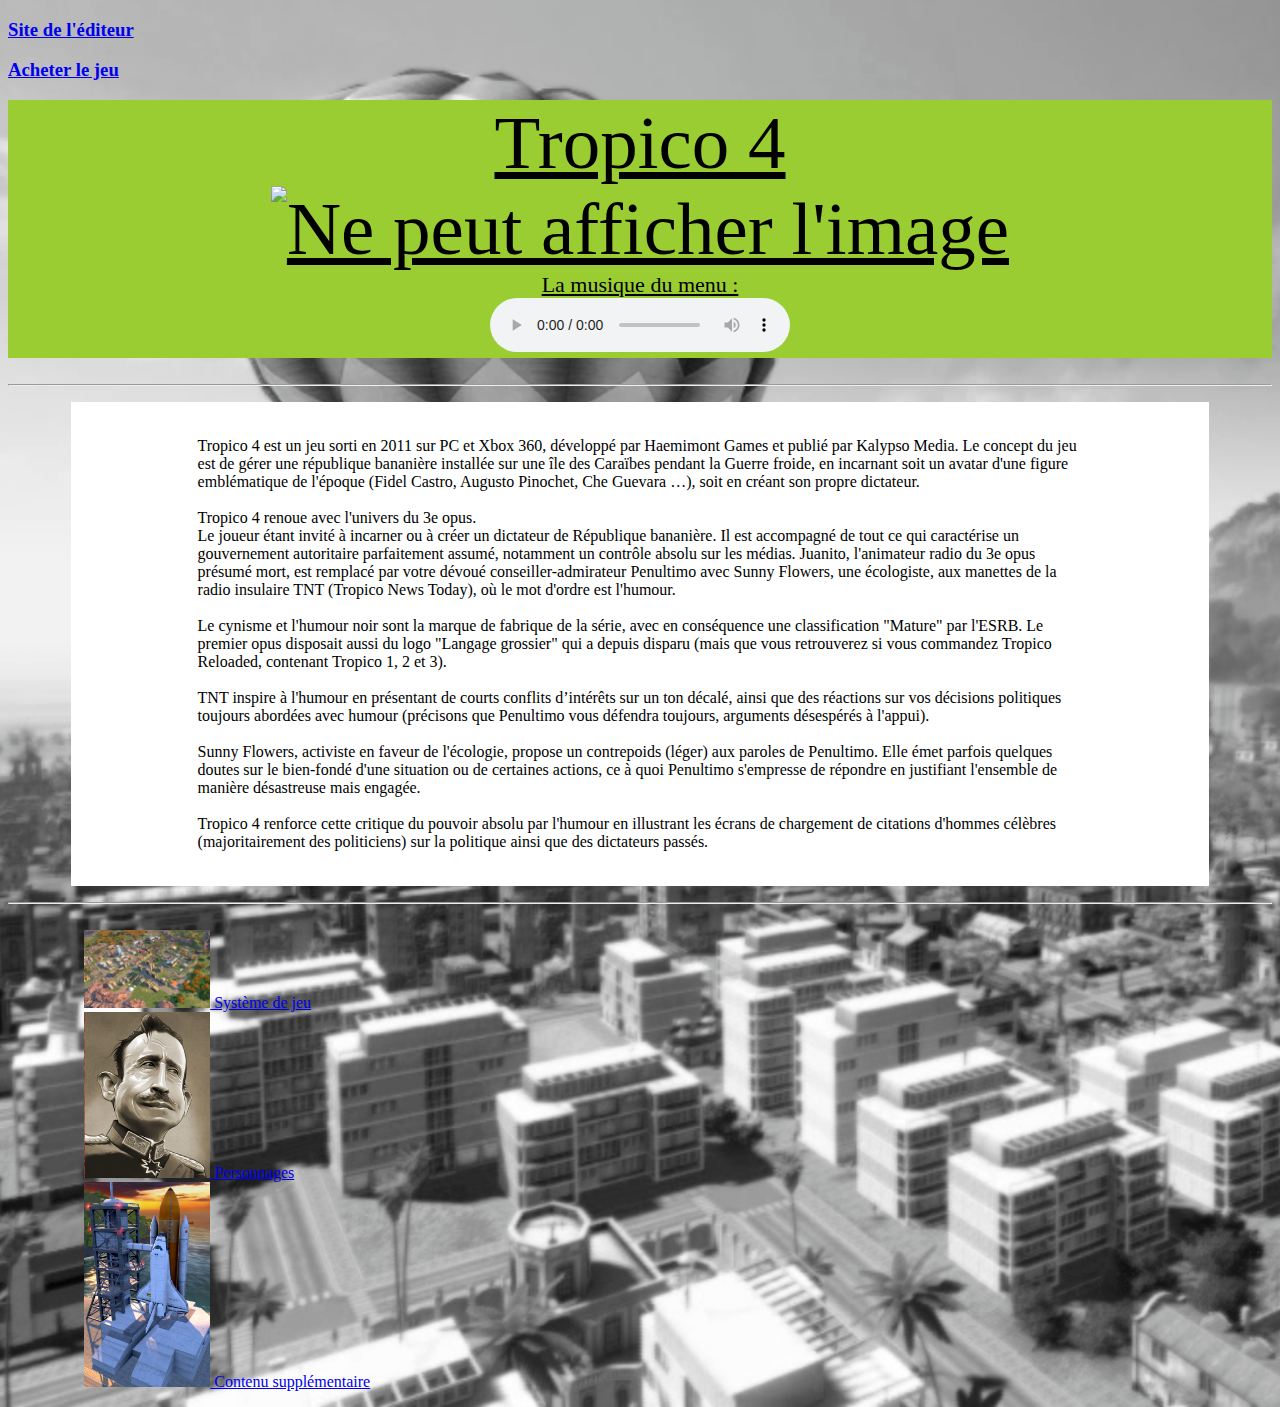
==== html/index.html @ d590d6da "Add files via upload" ====
<?xml version="1.0" encoding="utf-8"?>
<!DOCTYPE html PUBLIC "-//W3C//DTD XHTML 1.1//EN"
    "http://www.w3.org/TR/xhtml11/DTD/xhtml11.dtd">

<html xmlns="http://www.w3.org/1999/xhtml" xml:lang="fr">
<head>
    <meta http-equiv="Content-Type" content="application/xhtml+xml; charset=utf-8" />
    <title>Tropico 4</title>
	<link rel="stylesheet" type="text/css" href="../css/index.css"/>
 </head>
 <body >
 <h3><a href="http://www.kalypsomedia.com/">Site de l'&eacute;diteur</a></h3>
 
 <h3><a href="http://store.steampowered.com/app/57690/?l=french">Acheter le jeu</a></h3>
 <p>
	<div class="titresommaire">Tropico 4
	<br />
	<img src="../media/tropico_4_cover.png" alt="Ne peut afficher l'image"/>
		<div id="musique">
		La musique du menu :
		<br />
		<audio controls>
			<source  src="../media/tropico_4_music.mp3" type="audio/mpeg">
			Votre navigateur ne supporte pas cette &eacute;l&eacute;ment.
		</source>
		</audio>
		</div>
	</div>
<br />
<hr />
</p>
<article class="article">
<p>
Tropico 4 est un jeu sorti en 2011 sur PC et Xbox 360, développé par Haemimont Games et publié par Kalypso Media. 
Le concept du jeu est de gérer une république bananière installée sur une île des Caraïbes pendant la Guerre froide,
en incarnant soit un avatar d'une figure emblématique de l'époque (Fidel Castro, Augusto Pinochet, Che Guevara …),
soit en créant son propre dictateur.
<br />
<br />
Tropico 4 renoue avec l'univers du 3e opus.
<br />
Le joueur étant invité à incarner ou à créer un dictateur de République bananière. Il est accompagné de tout ce qui caractérise un gouvernement autoritaire parfaitement assumé, 
notamment un contrôle absolu sur les médias. Juanito, l'animateur radio du 3e opus présumé mort, est remplacé par votre dévoué conseiller-admirateur Penultimo avec Sunny Flowers, 
une écologiste, aux manettes de la radio insulaire TNT (Tropico News Today), où le mot d'ordre est l'humour.
<br />
<br />

Le cynisme et l'humour noir sont la marque de fabrique de la série, avec en conséquence une classification "Mature" par l'ESRB. Le premier opus disposait aussi du logo "Langage grossier" 
qui a depuis disparu (mais que vous retrouverez si vous commandez Tropico Reloaded, contenant Tropico 1, 2 et 3).
<br />
<br />

TNT inspire à l'humour en présentant de courts conflits d’intérêts sur un ton décalé, ainsi que des réactions sur vos décisions politiques toujours abordées avec humour (précisons que Penultimo 
vous défendra toujours, arguments désespérés à l'appui).
<br />
<br />

Sunny Flowers, activiste en faveur de l'écologie, propose un contrepoids (léger) aux paroles de Penultimo. Elle émet parfois quelques doutes sur le bien-fondé d'une situation ou de certaines actions, 
ce à quoi Penultimo s'empresse de répondre en justifiant l'ensemble de manière désastreuse mais engagée.
<br />
<br />

Tropico 4 renforce cette critique du pouvoir absolu par l'humour en illustrant les écrans de chargement de citations d'hommes célèbres (majoritairement des politiciens) sur la politique ainsi que des 
dictateurs passés.
</p>
</article>
<p>
<hr />
<br />
<a href="gameplay.html">
<img class="sommaireimg" src="../media/gameplay.jpg" alt="Ne peut afficher l'image" /> Syst&egrave;me de jeu
</a>
<br />
<a href="perso.html">
<img class="sommaireimg" src="../media/penultimo.png" alt="Ne peut afficher l'image" /> Personnages
</a>
<br />
<a href="dlc.html">
<img class="sommaireimg" src="../media/dlc.png" alt="Ne peut afficher l'image" /> Contenu suppl&eacute;mentaire
</a>
</p>
</body>
</html>
---- css/index.css ----
body{
	background-image:url("../media/menu-tropico.png");
	background-size:cover;
}
.titresommaire{
	font-size:75px;
	text-align:center;
	text-decoration:underline;
	background-color:yellowgreen;
}
ul{
	font-size:x-large;
	color:red;
}
.sommaireimg{
	margin-left:6%;
	height:auto;
	width:10%;
}
.article{
	background-color:white;
	padding-left:10%;
	padding-right:10%;
	padding-top:1.5%;
	padding-bottom:1.5%;
	margin-left:5%;
	margin-right:5%;
}
#musique{
	text-decoration:none;
	font-size:22px;
}
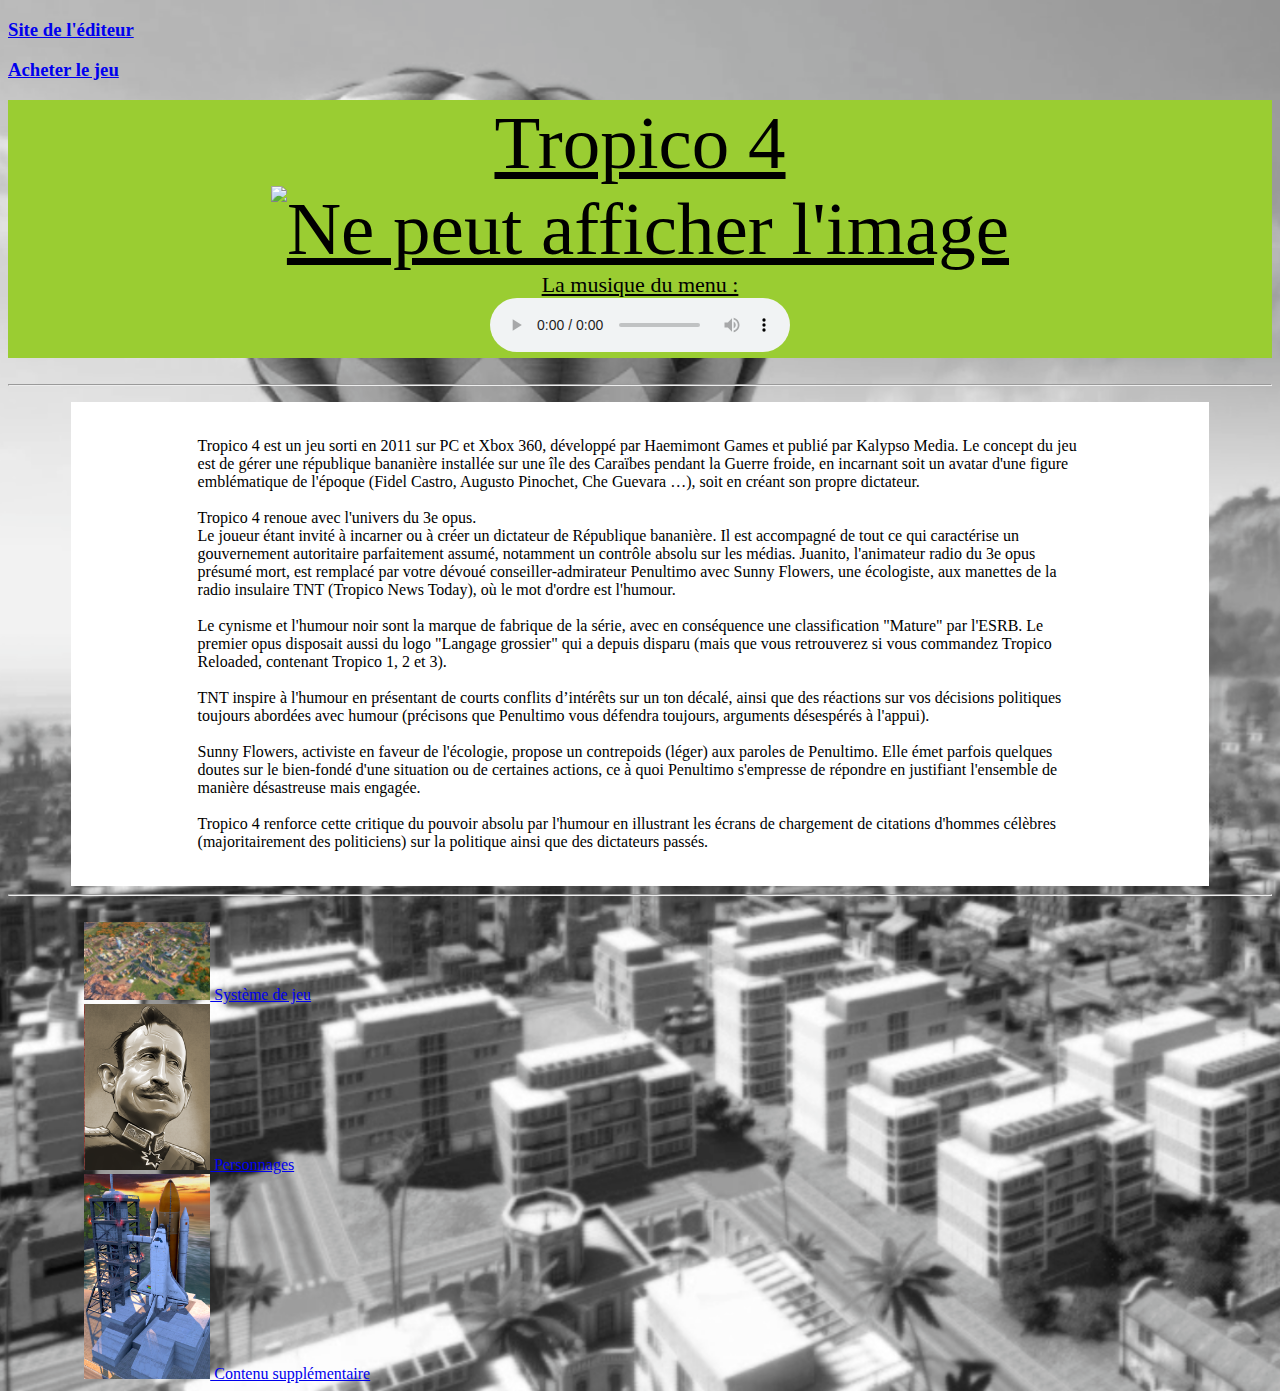
==== commit 3c17a5e9: "Update index.html" ====
--- a/html/index.html
+++ b/html/index.html
@@ -64,7 +64,7 @@
 dictateurs passés.
 </p>
 </article>
-<p>
+<span>
 <hr />
 <br />
 <a href="gameplay.html">
@@ -78,6 +78,6 @@
 <a href="dlc.html">
 <img class="sommaireimg" src="../media/dlc.png" alt="Ne peut afficher l'image" /> Contenu suppl&eacute;mentaire
 </a>
-</p>
+</span>
 </body>
-</html> +</html> 
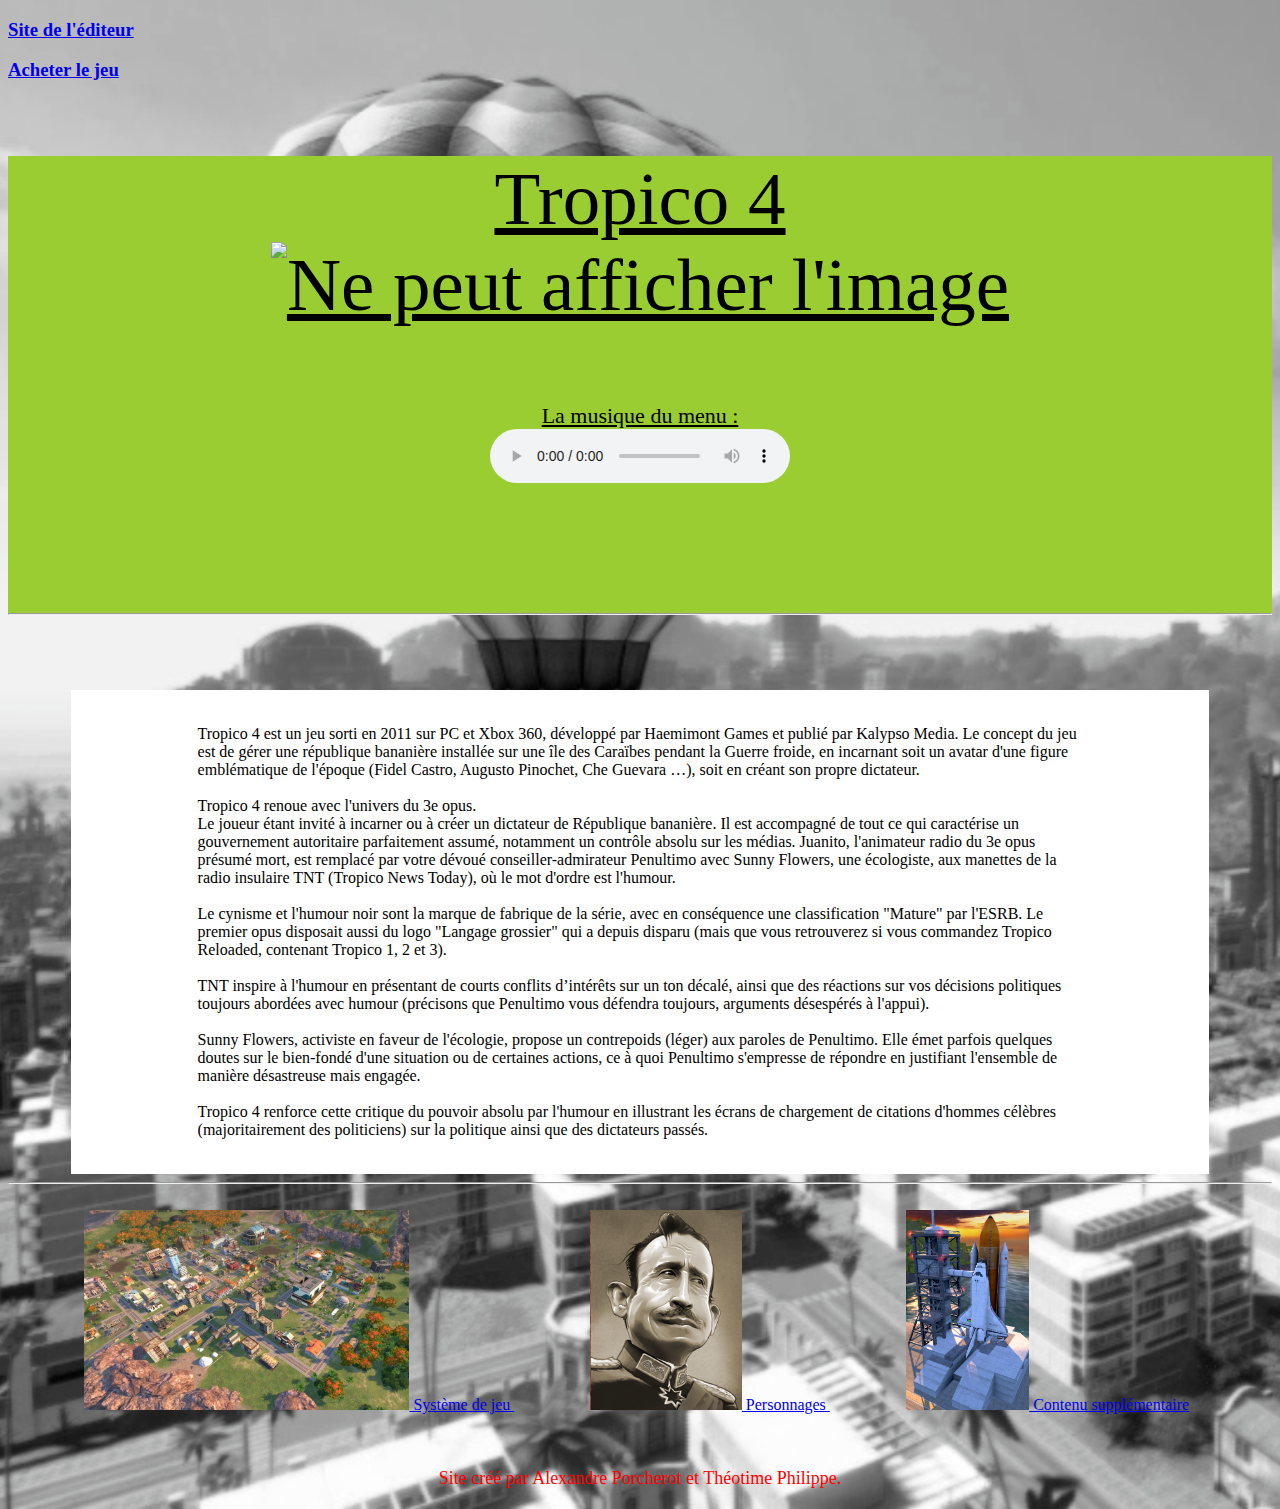
==== commit 522f45a6: "Add files via upload" ====
--- a/html/index.html
+++ b/html/index.html
@@ -1,34 +1,39 @@
-<?xml version="1.0" encoding="utf-8"?>
-<!DOCTYPE html PUBLIC "-//W3C//DTD XHTML 1.1//EN"
-    "http://www.w3.org/TR/xhtml11/DTD/xhtml11.dtd">
-
-<html xmlns="http://www.w3.org/1999/xhtml" xml:lang="fr">
+<!doctype html>
+<html lang="fr">
 <head>
-    <meta http-equiv="Content-Type" content="application/xhtml+xml; charset=utf-8" />
-    <title>Tropico 4</title>
+	<meta charset="utf-8">
+	<script src="script.js"></script>
+	<title>Tropico 4</title>
 	<link rel="stylesheet" type="text/css" href="../css/index.css"/>
  </head>
+ 
  <body >
- <h3><a href="http://www.kalypsomedia.com/">Site de l'&eacute;diteur</a></h3>
+
+ <header>
+	<h3><a href="http://www.kalypsomedia.com/">Site de l'&eacute;diteur</a></h3>
  
- <h3><a href="http://store.steampowered.com/app/57690/?l=french">Acheter le jeu</a></h3>
- <p>
-	<div class="titresommaire">Tropico 4
+	<h3><a href="http://store.steampowered.com/app/57690/?l=french">Acheter le jeu</a></h3>
+</header>
+
+<section class="titresommaire">
+	<p>
+	Tropico 4
 	<br />
 	<img src="../media/tropico_4_cover.png" alt="Ne peut afficher l'image"/>
-		<div id="musique">
+		<section id="musique">
 		La musique du menu :
 		<br />
-		<audio controls>
-			<source  src="../media/tropico_4_music.mp3" type="audio/mpeg">
-			Votre navigateur ne supporte pas cette &eacute;l&eacute;ment.
-		</source>
-		</audio>
-		</div>
-	</div>
-<br />
-<hr />
-</p>
+			<audio controls>
+				<source  src="../media/tropico_4_music.mp3" type="audio/mpeg">
+				Votre navigateur ne supporte pas cette &eacute;l&eacute;ment.
+				</source>
+			</audio>
+		</section>
+	<br />
+	<hr />
+	</p>
+</section>
+
 <article class="article">
 <p>
 Tropico 4 est un jeu sorti en 2011 sur PC et Xbox 360, développé par Haemimont Games et publié par Kalypso Media. 
@@ -64,20 +69,26 @@
 dictateurs passés.
 </p>
 </article>
-<span>
-<hr />
+
+<nav>
+	<hr />
+	<br />
+	<a href="gameplay.html">
+		<img class="sommaireimg" src="../media/gameplay.jpg" alt="Ne peut afficher l'image" /> Syst&egrave;me de jeu
+	</a>
+	<a href="perso.html">
+		<img class="sommaireimg" src="../media/penultimo.png" alt="Ne peut afficher l'image" /> Personnages
+	</a>
+	<a href="dlc.html">
+		<img class="sommaireimg" src="../media/dlc.png" alt="Ne peut afficher l'image" /> Contenu suppl&eacute;mentaire
+	</a>
+</nav>
+
 <br />
-<a href="gameplay.html">
-<img class="sommaireimg" src="../media/gameplay.jpg" alt="Ne peut afficher l'image" /> Syst&egrave;me de jeu
-</a>
 <br />
-<a href="perso.html">
-<img class="sommaireimg" src="../media/penultimo.png" alt="Ne peut afficher l'image" /> Personnages
-</a>
 <br />
-<a href="dlc.html">
-<img class="sommaireimg" src="../media/dlc.png" alt="Ne peut afficher l'image" /> Contenu suppl&eacute;mentaire
-</a>
-</span>
+
+<footer>Site cr&eacute;&eacute; par Alexandre Porcherot et Th&eacute;otime Philippe.
+</footer>
 </body>
-</html> 
+</html> --- a/css/index.css
+++ b/css/index.css
@@ -14,8 +14,8 @@
 }
 .sommaireimg{
 	margin-left:6%;
-	height:auto;
-	width:10%;
+	height:200px;
+	width:auto;
 }
 .article{
 	background-color:white;
@@ -29,4 +29,12 @@
 #musique{
 	text-decoration:none;
 	font-size:22px;
+}
+footer{
+	text-align:center;
+	margin-left:30%;
+	margin-right:30%;
+	margin-bottom:20px;
+	color:red;
+	font-size:large;
 }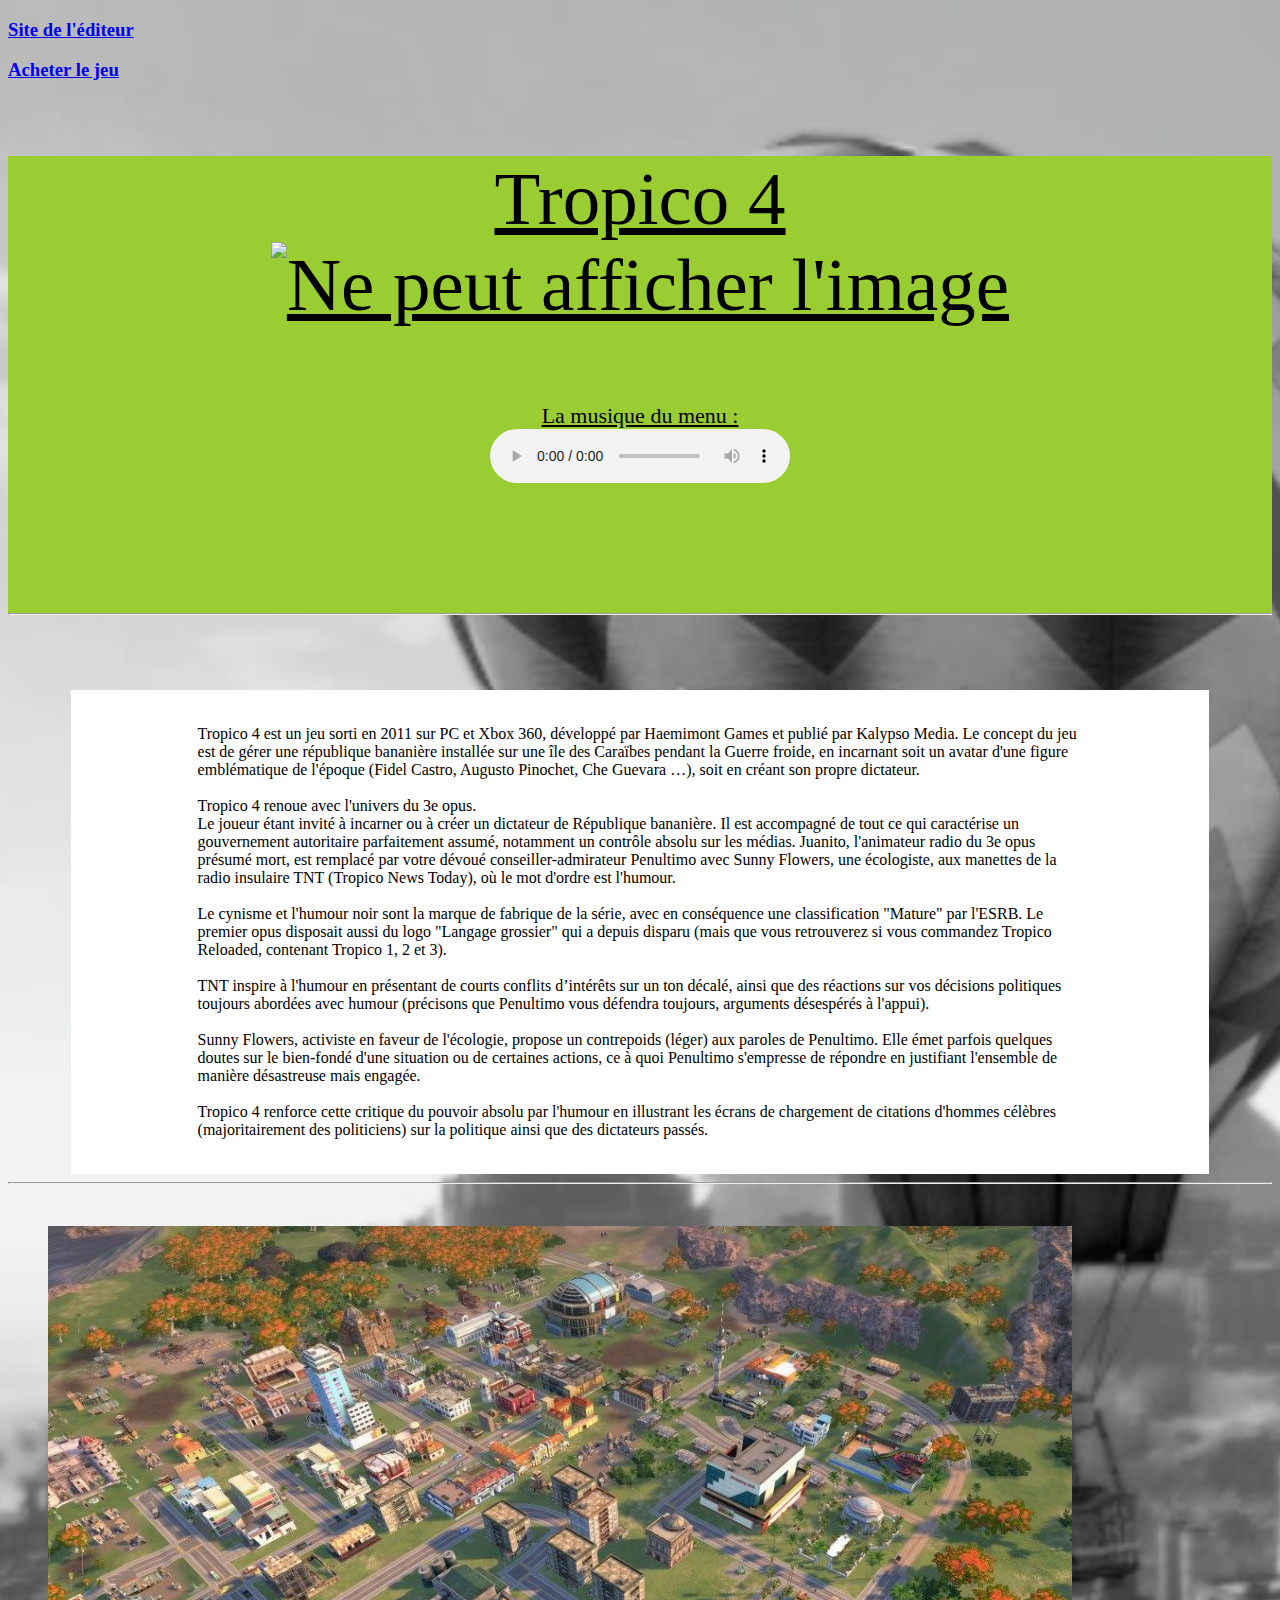
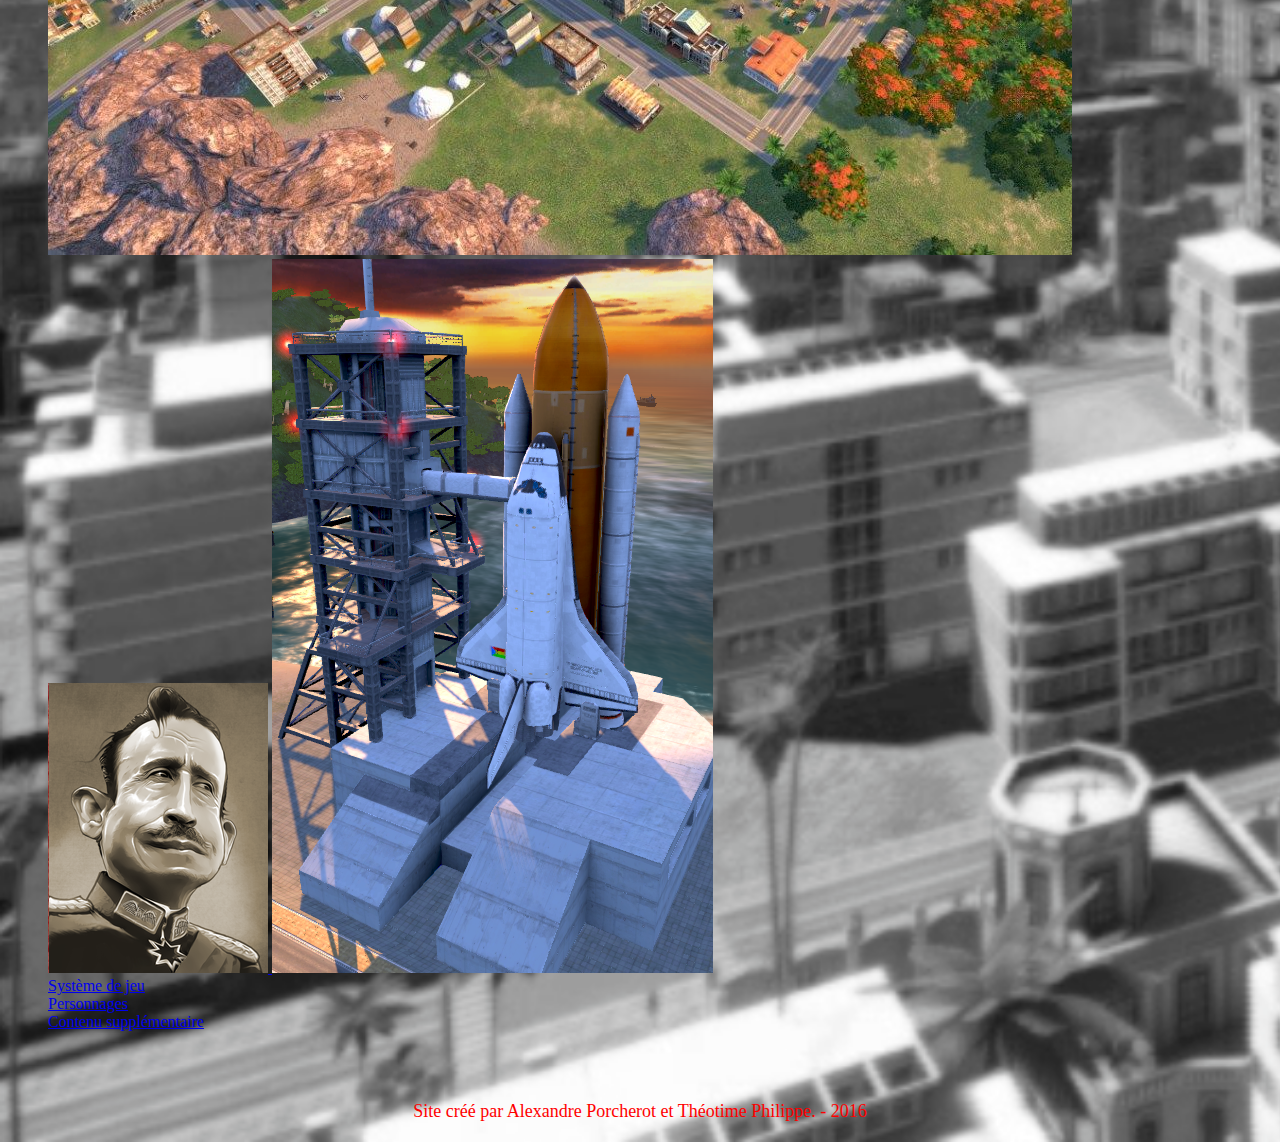
==== commit 987101c5: "Add files via upload" ====
--- a/html/index.html
+++ b/html/index.html
@@ -25,7 +25,7 @@
 		<br />
 			<audio controls>
 				<source  src="../media/tropico_4_music.mp3" type="audio/mpeg">
-				Votre navigateur ne supporte pas cette &eacute;l&eacute;ment.
+				Votre navigateur ne supporte pas cet &eacute;l&eacute;ment.
 				</source>
 			</audio>
 		</section>
@@ -73,22 +73,33 @@
 <nav>
 	<hr />
 	<br />
-	<a href="gameplay.html">
-		<img class="sommaireimg" src="../media/gameplay.jpg" alt="Ne peut afficher l'image" /> Syst&egrave;me de jeu
-	</a>
-	<a href="perso.html">
-		<img class="sommaireimg" src="../media/penultimo.png" alt="Ne peut afficher l'image" /> Personnages
-	</a>
-	<a href="dlc.html">
-		<img class="sommaireimg" src="../media/dlc.png" alt="Ne peut afficher l'image" /> Contenu suppl&eacute;mentaire
-	</a>
+	<figure>
+		<a href="gameplay.html">
+			<img class="sommaireimg1" src="../media/gameplay.jpg" alt="Ne peut afficher l'image" />
+		</a>
+		<a href="perso.html">
+			<img class="sommaireimg2" src="../media/penultimo.png" alt="Ne peut afficher l'image" />
+		</a>
+		<a href="dlc.html">
+		<img class="sommaireimg3" src="../media/dlc.png" alt="Ne peut afficher l'image" />
+		</a>
+		<a href="gameplay.html">
+			<figcaption class="sommairelgd1">Syst&egrave;me de jeu</figcaption>
+		</a>
+		<a href="perso.html">
+			<figcaption class="sommairelgd2">Personnages</figcaption>
+		</a>
+		<a href="dlc.html">
+			<figcaption class="sommairelgd3">Contenu suppl&eacute;mentaire</figcaption>
+		</a>
+	</figure>
 </nav>
 
 <br />
 <br />
 <br />
 
-<footer>Site cr&eacute;&eacute; par Alexandre Porcherot et Th&eacute;otime Philippe.
+<footer>Site cr&eacute;&eacute; par Alexandre Porcherot et Th&eacute;otime Philippe. - 2016
 </footer>
 </body>
 </html> 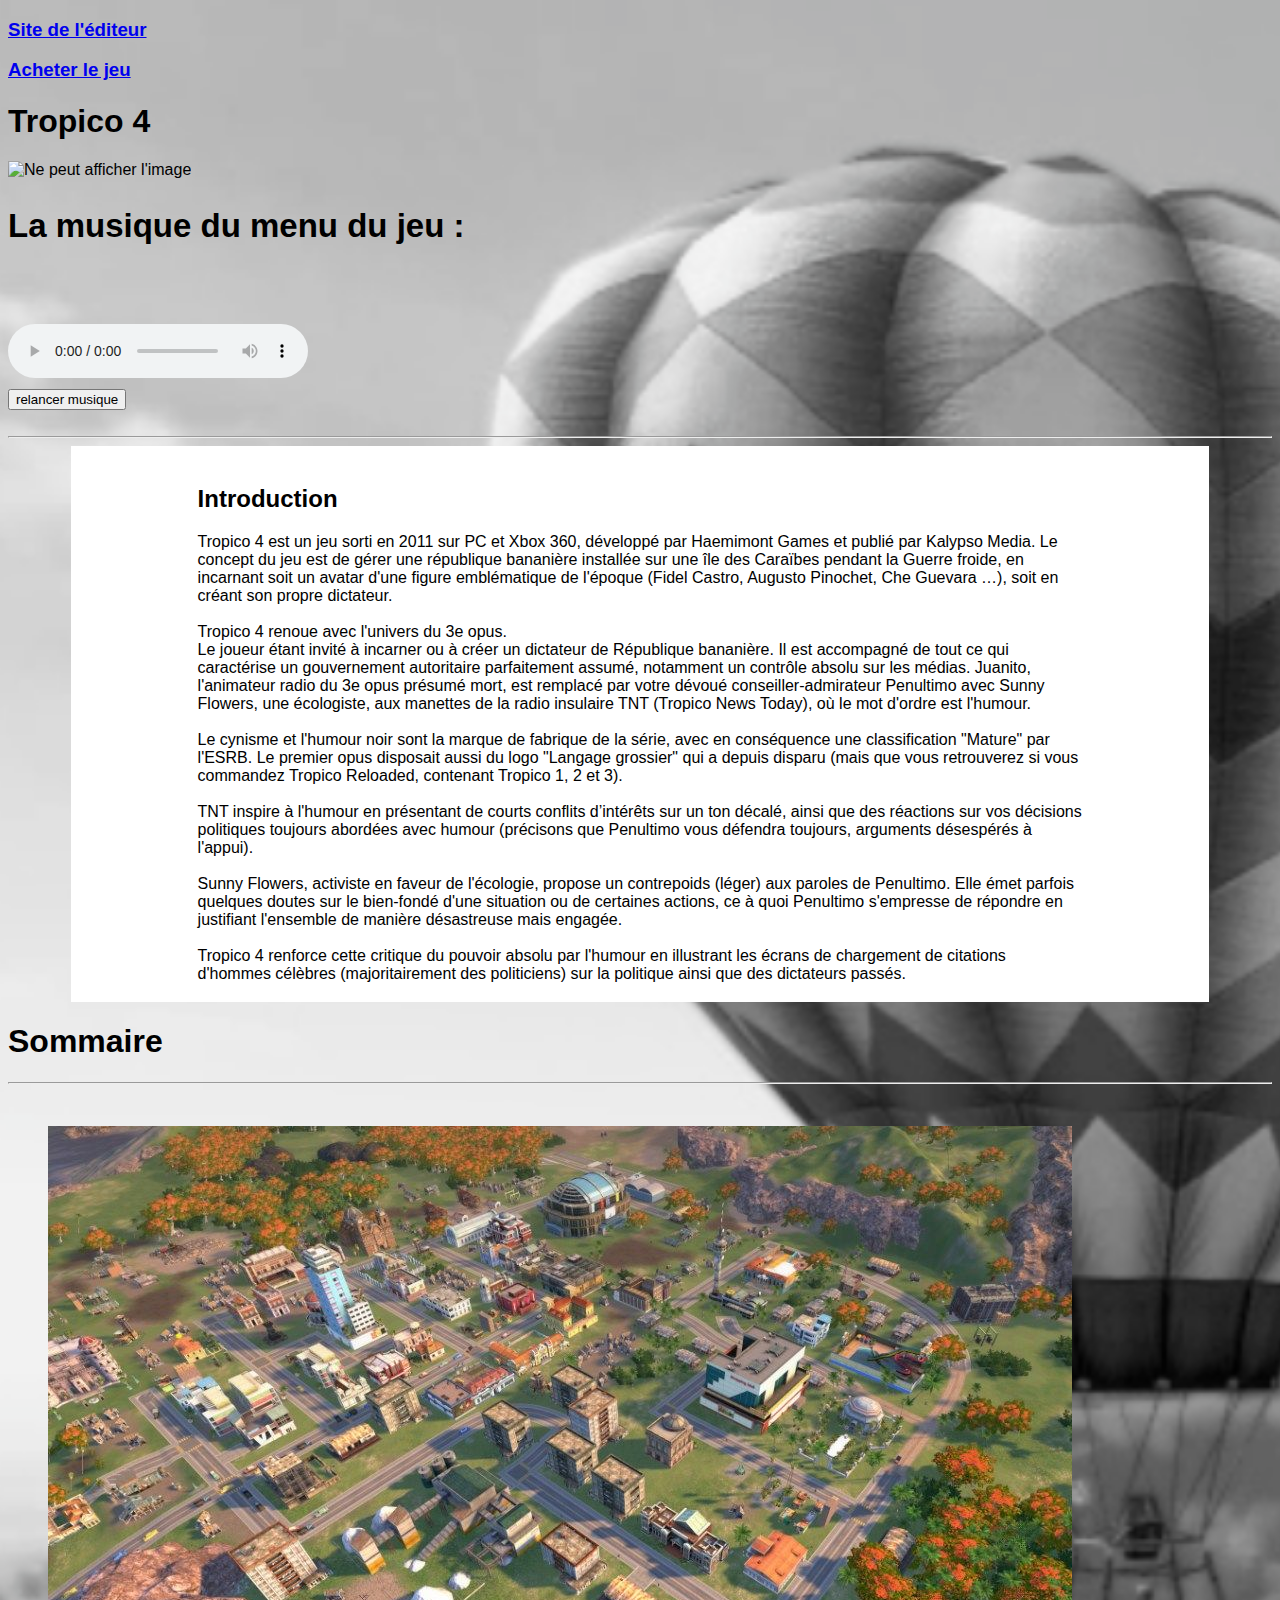
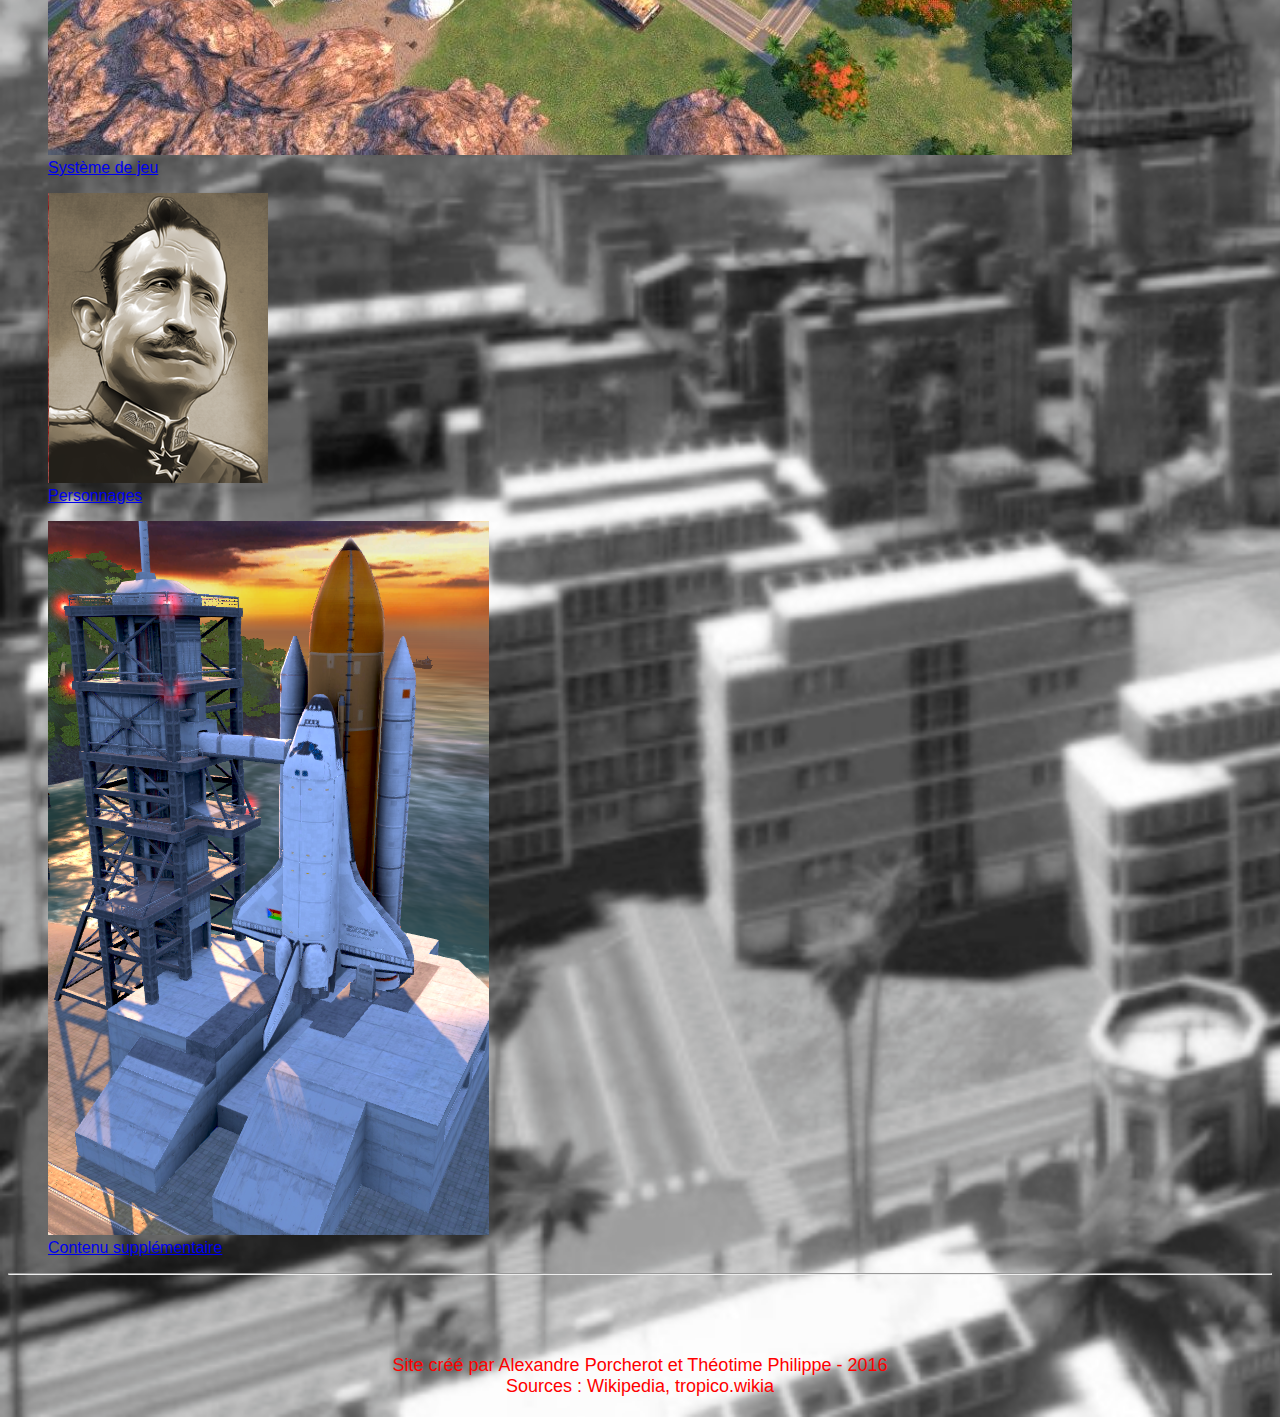
==== commit 7f84debe: "Add files via upload" ====
--- a/html/index.html
+++ b/html/index.html
@@ -2,7 +2,7 @@
 <html lang="fr">
 <head>
 	<meta charset="utf-8">
-	<script src="script.js"></script>
+	<meta name="author" content="Alexandre Porcherot, Theotime Philippe">
 	<title>Tropico 4</title>
 	<link rel="stylesheet" type="text/css" href="../css/index.css"/>
  </head>
@@ -13,93 +13,102 @@
 	<h3><a href="http://www.kalypsomedia.com/">Site de l'&eacute;diteur</a></h3>
  
 	<h3><a href="http://store.steampowered.com/app/57690/?l=french">Acheter le jeu</a></h3>
+	
+	<p id="aujourdhui"></p>
 </header>
 
-<section class="titresommaire">
-	<p>
-	Tropico 4
+<section class="titre" >
+	<h1>Tropico 4</h1>
+	<img src="../media/tropico_4_cover.png" alt="Ne peut afficher l'image"/>
+	<section id="musique">
+		<h2>La musique du menu du jeu :</h2>
+		<br />
+		<br />
+		<audio controls id="debut">
+			<source  src="../media/tropico_4_music.mp3" type="audio/mpeg">Votre navigateur ne supporte pas cet &eacute;l&eacute;ment.
+		</audio>
+		<br />
+		<input type="button" onclick="debut()" value="relancer musique"/>
+	</section>
 	<br />
-	<img src="../media/tropico_4_cover.png" alt="Ne peut afficher l'image"/>
-		<section id="musique">
-		La musique du menu :
-		<br />
-			<audio controls>
-				<source  src="../media/tropico_4_music.mp3" type="audio/mpeg">
-				Votre navigateur ne supporte pas cet &eacute;l&eacute;ment.
-				</source>
-			</audio>
-		</section>
-	<br />
-	<hr />
-	</p>
 </section>
 
+<hr />
+
 <article class="article">
-<p>
-Tropico 4 est un jeu sorti en 2011 sur PC et Xbox 360, développé par Haemimont Games et publié par Kalypso Media. 
-Le concept du jeu est de gérer une république bananière installée sur une île des Caraïbes pendant la Guerre froide,
-en incarnant soit un avatar d'une figure emblématique de l'époque (Fidel Castro, Augusto Pinochet, Che Guevara …),
-soit en créant son propre dictateur.
+<h2>Introduction</h2>
+Tropico 4 est un jeu sorti en 2011 sur PC et Xbox 360, d&eacute;velopp&eacute; par Haemimont Games et publi&eacute; par Kalypso Media. 
+Le concept du jeu est de g&eacute;rer une r&eacute;publique banani&egrave;re install&eacute;e sur une &icirc;le des Cara&iuml;bes pendant la Guerre froide,
+en incarnant soit un avatar d'une figure embl&eacute;matique de l'&eacute;poque (Fidel Castro, Augusto Pinochet, Che Guevara …),
+soit en cr&eacute;ant son propre dictateur.
 <br />
 <br />
 Tropico 4 renoue avec l'univers du 3e opus.
 <br />
-Le joueur étant invité à incarner ou à créer un dictateur de République bananière. Il est accompagné de tout ce qui caractérise un gouvernement autoritaire parfaitement assumé, 
-notamment un contrôle absolu sur les médias. Juanito, l'animateur radio du 3e opus présumé mort, est remplacé par votre dévoué conseiller-admirateur Penultimo avec Sunny Flowers, 
-une écologiste, aux manettes de la radio insulaire TNT (Tropico News Today), où le mot d'ordre est l'humour.
+Le joueur &eacute;tant invit&eacute; &agrave; incarner ou &agrave; cr&eacute;er un dictateur de R&eacute;publique banani&egrave;re. Il est accompagn&eacute; de tout ce qui caract&eacute;rise un gouvernement autoritaire parfaitement assum&eacute;, 
+notamment un contr&ocirc;le absolu sur les m&eacute;dias. Juanito, l'animateur radio du 3e opus pr&eacute;sum&eacute; mort, est remplac&eacute; par votre d&eacute;vou&eacute; conseiller-admirateur Penultimo avec Sunny Flowers, 
+une &eacute;cologiste, aux manettes de la radio insulaire TNT (Tropico News Today), o&ugrave; le mot d'ordre est l'humour.
 <br />
 <br />
 
-Le cynisme et l'humour noir sont la marque de fabrique de la série, avec en conséquence une classification "Mature" par l'ESRB. Le premier opus disposait aussi du logo "Langage grossier" 
+Le cynisme et l'humour noir sont la marque de fabrique de la s&eacute;rie, avec en cons&eacute;quence une classification "Mature" par l'ESRB. Le premier opus disposait aussi du logo "Langage grossier" 
 qui a depuis disparu (mais que vous retrouverez si vous commandez Tropico Reloaded, contenant Tropico 1, 2 et 3).
 <br />
 <br />
 
-TNT inspire à l'humour en présentant de courts conflits d’intérêts sur un ton décalé, ainsi que des réactions sur vos décisions politiques toujours abordées avec humour (précisons que Penultimo 
-vous défendra toujours, arguments désespérés à l'appui).
+TNT inspire &agrave; l'humour en pr&eacute;sentant de courts conflits d’int&eacute;r&ecirc;ts sur un ton d&eacute;cal&eacute;, ainsi que des r&eacute;actions sur vos d&eacute;cisions politiques toujours abord&eacute;es avec humour (pr&eacute;cisons que Penultimo 
+vous d&eacute;fendra toujours, arguments d&eacute;sesp&eacute;r&eacute;s &agrave; l'appui).
 <br />
 <br />
 
-Sunny Flowers, activiste en faveur de l'écologie, propose un contrepoids (léger) aux paroles de Penultimo. Elle émet parfois quelques doutes sur le bien-fondé d'une situation ou de certaines actions, 
-ce à quoi Penultimo s'empresse de répondre en justifiant l'ensemble de manière désastreuse mais engagée.
+Sunny Flowers, activiste en faveur de l'&eacute;cologie, propose un contrepoids (l&eacute;ger) aux paroles de Penultimo. Elle &eacute;met parfois quelques doutes sur le bien-fond&eacute; d'une situation ou de certaines actions, 
+ce &agrave; quoi Penultimo s'empresse de r&eacute;pondre en justifiant l'ensemble de mani&egrave;re d&eacute;sastreuse mais engag&eacute;e.
 <br />
 <br />
 
-Tropico 4 renforce cette critique du pouvoir absolu par l'humour en illustrant les écrans de chargement de citations d'hommes célèbres (majoritairement des politiciens) sur la politique ainsi que des 
-dictateurs passés.
-</p>
+Tropico 4 renforce cette critique du pouvoir absolu par l'humour en illustrant les &eacute;crans de chargement de citations d'hommes c&eacute;l&egrave;bres (majoritairement des politiciens) sur la politique ainsi que des 
+dictateurs pass&eacute;s.
 </article>
-
-<nav>
+<nav class="sommaire">
+<h1 class="sommaireh">Sommaire</h1>
 	<hr />
 	<br />
 	<figure>
 		<a href="gameplay.html">
-			<img class="sommaireimg1" src="../media/gameplay.jpg" alt="Ne peut afficher l'image" />
+			<img class="sommaireimg" src="../media/gameplay.jpg" alt="Ne peut afficher l'image" />
 		</a>
+			<figcaption class="sommairelgd" id="sommairelgd1">
+				<a href="gameplay.html">Syst&egrave;me de jeu</a>
+			</figcaption>
+	</figure>
+	<figure>
 		<a href="perso.html">
-			<img class="sommaireimg2" src="../media/penultimo.png" alt="Ne peut afficher l'image" />
+			<img class="sommaireimg" src="../media/penultimo.png" alt="Ne peut afficher l'image" />
 		</a>
+			<figcaption class="sommairelgd" id="sommairelgd2">
+				<a href="perso.html">Personnages</a>
+			</figcaption>
+	</figure>
+	<figure>
 		<a href="dlc.html">
-		<img class="sommaireimg3" src="../media/dlc.png" alt="Ne peut afficher l'image" />
+			<img class="sommaireimg" src="../media/dlc.png" alt="Ne peut afficher l'image" />
 		</a>
-		<a href="gameplay.html">
-			<figcaption class="sommairelgd1">Syst&egrave;me de jeu</figcaption>
-		</a>
-		<a href="perso.html">
-			<figcaption class="sommairelgd2">Personnages</figcaption>
-		</a>
-		<a href="dlc.html">
-			<figcaption class="sommairelgd3">Contenu suppl&eacute;mentaire</figcaption>
-		</a>
+			<figcaption class="sommairelgd" id="sommairelgd3">
+				<a href="dlc.html">Contenu suppl&eacute;<wbr>mentaire</a></figcaption>
 	</figure>
+	<hr />
+	<br />
 </nav>
 
 <br />
 <br />
 <br />
 
-<footer>Site cr&eacute;&eacute; par Alexandre Porcherot et Th&eacute;otime Philippe. - 2016
+<footer>Site cr&eacute;&eacute; par Alexandre Porcherot et Th&eacute;otime Philippe - 2016
+<br />
+Sources : Wikipedia, tropico.wikia
 </footer>
+<script type="text/javascript" src="../javascript/jour.js"></script>
+<script type="text/javascript" src="../javascript/audio_debut.js"></script>
 </body>
 </html> --- a/css/index.css
+++ b/css/index.css
@@ -1,6 +1,7 @@
 body{
 	background-image:url("../media/menu-tropico.png");
 	background-size:cover;
+	font-family:arial;
 }
 .titresommaire{
 	font-size:75px;
@@ -12,10 +13,31 @@
 	font-size:x-large;
 	color:red;
 }
-.sommaireimg{
-	margin-left:6%;
+.sommaireimg1{
+	margin-left:15%;
 	height:200px;
 	width:auto;
+}
+.sommairelgd1{
+	margin-left:15%;
+	border:solid;
+	border-color:red;
+}
+.sommaireimg2{
+	margin-left:25%;
+	height:200px;
+	width:auto;
+}
+.sommairelgd2{
+	margin-left:40%;
+}
+.sommaireimg3{
+	margin-left:20%;
+	height:200px;
+	width:auto;
+}
+.sommairelgd3{
+	margin-left:60%;
 }
 .article{
 	background-color:white;
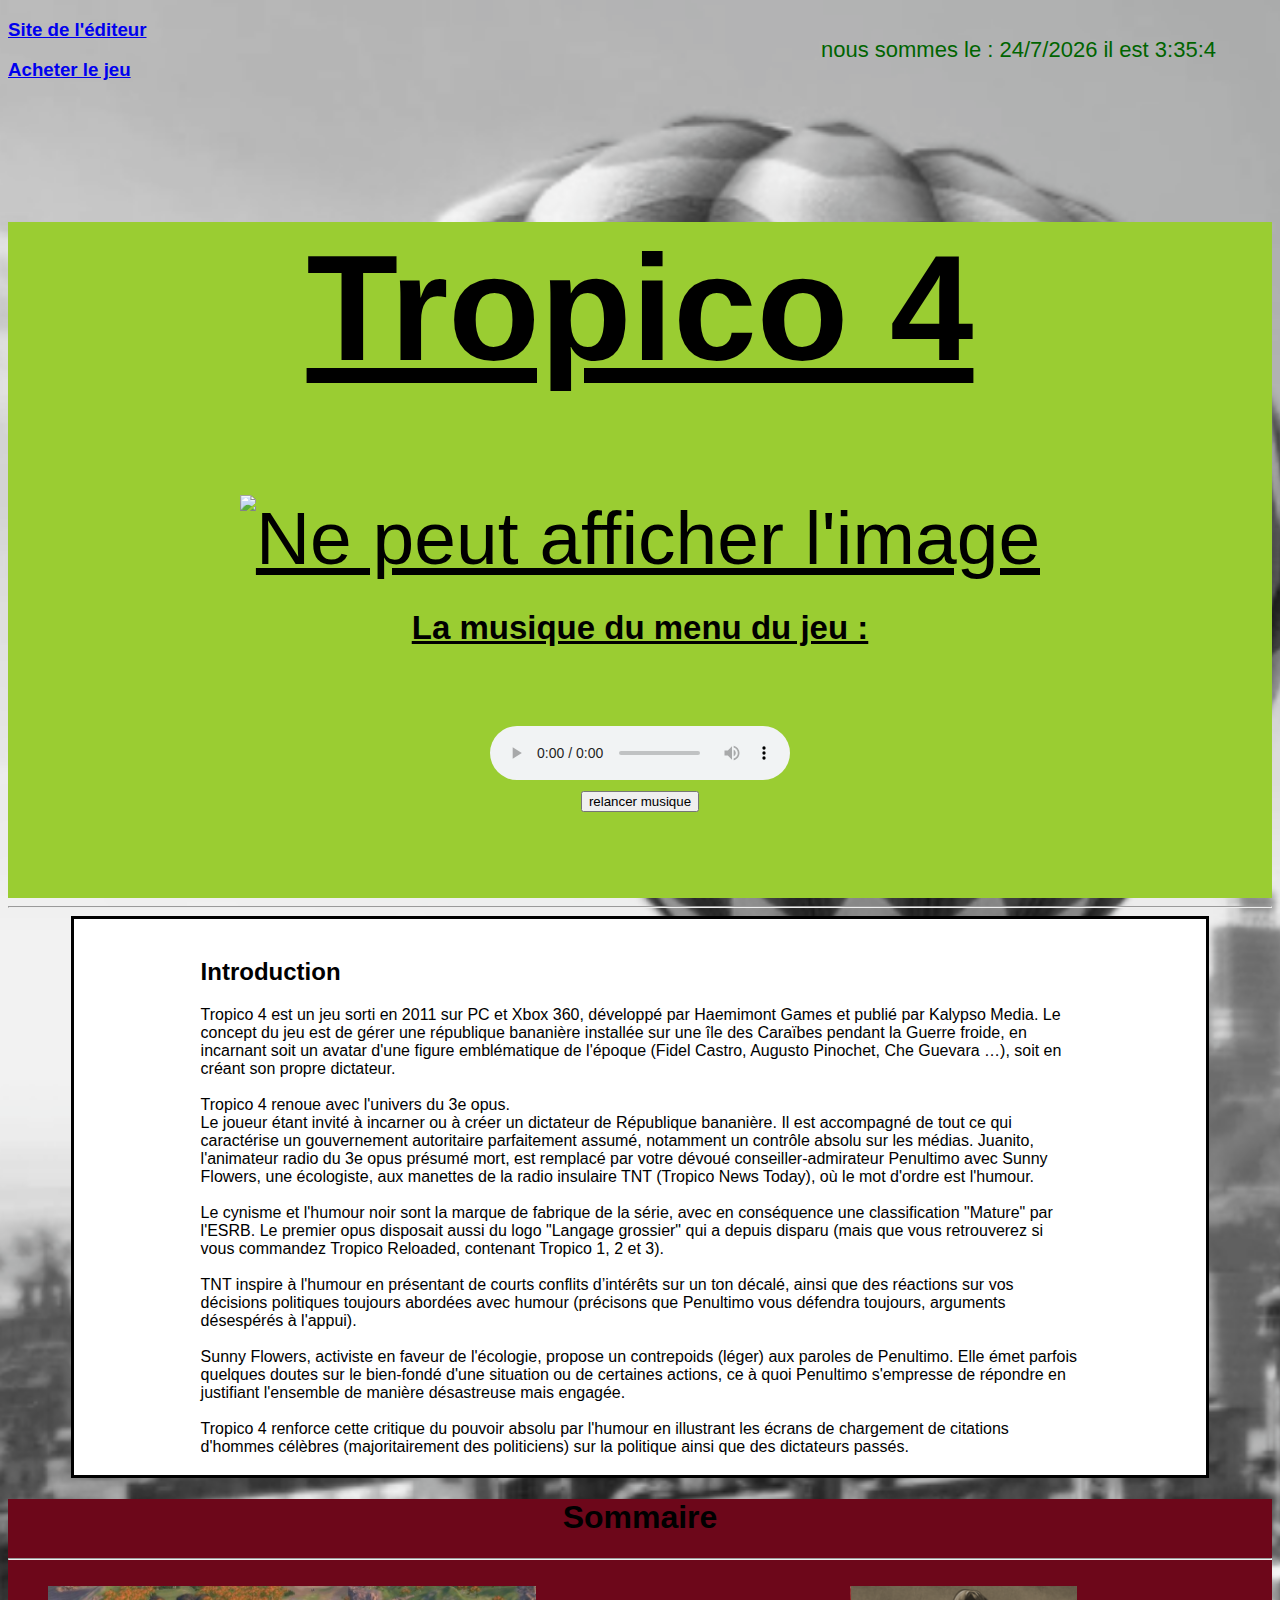
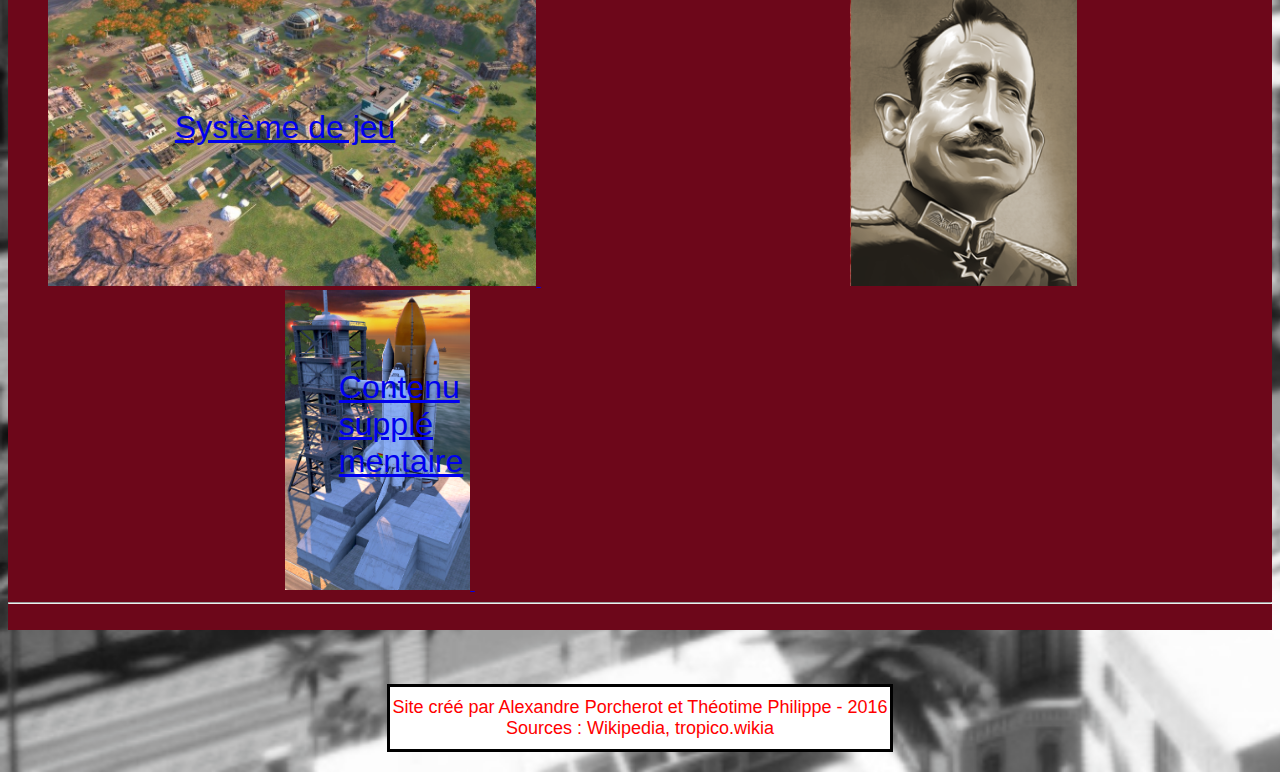
==== commit 5d82ac1e: "Add files via upload" ====
--- a/html/index.html
+++ b/html/index.html
@@ -7,19 +7,21 @@
 	<link rel="stylesheet" type="text/css" href="../css/index.css"/>
  </head>
  
- <body >
+ <body>
 
  <header>
 	<h3><a href="http://www.kalypsomedia.com/">Site de l'&eacute;diteur</a></h3>
  
 	<h3><a href="http://store.steampowered.com/app/57690/?l=french">Acheter le jeu</a></h3>
 	
+	<p id="nom"></p>
+	<br />
 	<p id="aujourdhui"></p>
 </header>
 
 <section class="titre" >
 	<h1>Tropico 4</h1>
-	<img src="../media/tropico_4_cover.png" alt="Ne peut afficher l'image"/>
+	<img src="../media/tropico_4_cover.jpg" alt="Ne peut afficher l'image"/>
 	<section id="musique">
 		<h2>La musique du menu du jeu :</h2>
 		<br />
@@ -110,5 +112,6 @@
 </footer>
 <script type="text/javascript" src="../javascript/jour.js"></script>
 <script type="text/javascript" src="../javascript/audio_debut.js"></script>
+<script type="text/javascript" src="../javascript/nom.js"></script>
 </body>
 </html> --- a/css/index.css
+++ b/css/index.css
@@ -3,7 +3,7 @@
 	background-size:cover;
 	font-family:arial;
 }
-.titresommaire{
+.titre{
 	font-size:75px;
 	text-align:center;
 	text-decoration:underline;
@@ -13,31 +13,45 @@
 	font-size:x-large;
 	color:red;
 }
-.sommaireimg1{
-	margin-left:15%;
-	height:200px;
+.sommaireh{
+	text-align:center;
+}
+.sommaire{
+	background-color:#6D071A;
+	width:100%;
+}
+.sommaireimg{
+	height:300px;
 	width:auto;
 }
-.sommairelgd1{
-	margin-left:15%;
-	border:solid;
-	border-color:red;
+.sommairelgd{
+    display: table-cell;
+    vertical-align: bottom;
+	font-size:xx-large;
 }
-.sommaireimg2{
-	margin-left:25%;
-	height:200px;
-	width:auto;
+#sommairelgd1{
+	position:relative;
+	left:-370px;
+	top:-140px;
 }
-.sommairelgd2{
-	margin-left:40%;
+#sommairelgd2{
+	position:relative;
+	left:-210px;
+	top:-160px;	
 }
-.sommaireimg3{
-	margin-left:20%;
-	height:200px;
-	width:auto;
+#sommairelgd3{
+	position:relative;
+	left:-140px;
+	top:-110px;
+	width:200px;
+	height:auto;
 }
-.sommairelgd3{
-	margin-left:60%;
+
+a:visited{
+	color:blue;
+}
+a:active{
+	color:red;
 }
 .article{
 	background-color:white;
@@ -47,6 +61,7 @@
 	padding-bottom:1.5%;
 	margin-left:5%;
 	margin-right:5%;
+	border: solid black;
 }
 #musique{
 	text-decoration:none;
@@ -57,6 +72,31 @@
 	margin-left:30%;
 	margin-right:30%;
 	margin-bottom:20px;
+	padding-bottom:10px;
+	padding-top:10px;
 	color:red;
 	font-size:large;
+	border:solid black;
+	background-color:white;
+}
+figure {
+    display: inline;
+}
+figcaption {
+    padding-left: 4px;
+}
+#aujourdhui{
+	position:absolute;
+	top:15px;
+	right:5%;
+	color:darkgreen;
+	font-size:22px;
+}
+#nom{
+	position:relative;
+	top:-100px;
+	right:5%;
+	color:darkgreen;
+	font-size:22px;
+	text-align:right;
 }